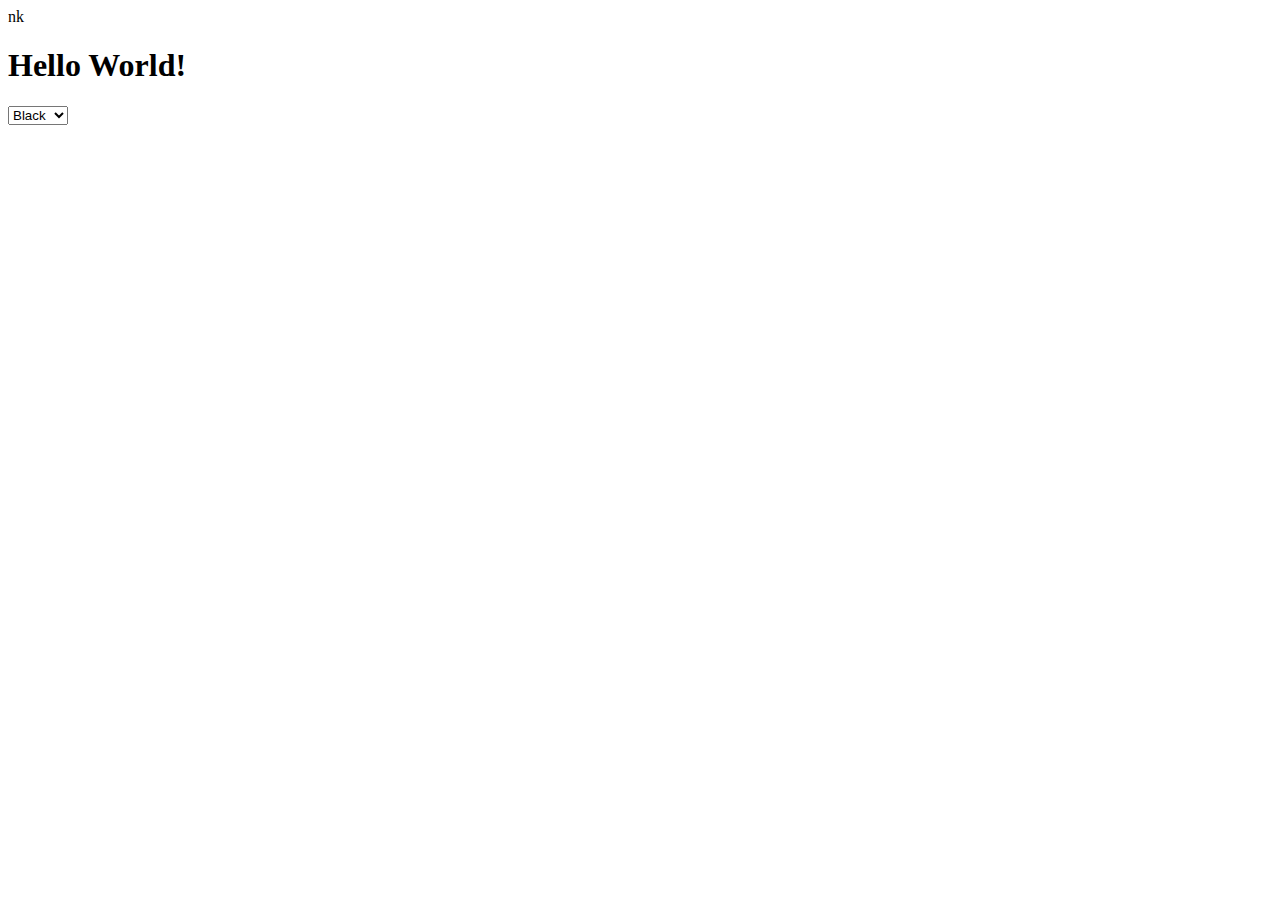
==== javascript.html @ bdd628b3 "add border" ====
<!DOCTYPE html>
<html lang="en">
  <head>
    <meta charset="UTF-8" />
    <meta http-equiv="X-UA-Compatible" content="IE=edge" />
    <meta name="viewport" content="width=device-width, initial-scale=1.0" />
    <link rel="stylesheet" href="style.css" />
    nk
    <title>JavaScript</title>
    <script>
      document.addEventListener("DOMContentLoaded", function () {});
    </script>
  </head>
  <body>
    <h1>Hello World!</h1>
    <select>
      <option value="black">Black</option>
      <option value="red">Red</option>
      <option value="green">Green</option>
      <option value="blue">Blue</option>
    </select>
  </body>
</html>
---- style.css ----
tr,
th,
td {
  border: 1px solid black;
  text-align: center;
}

#container {
  margin: 30px;
}
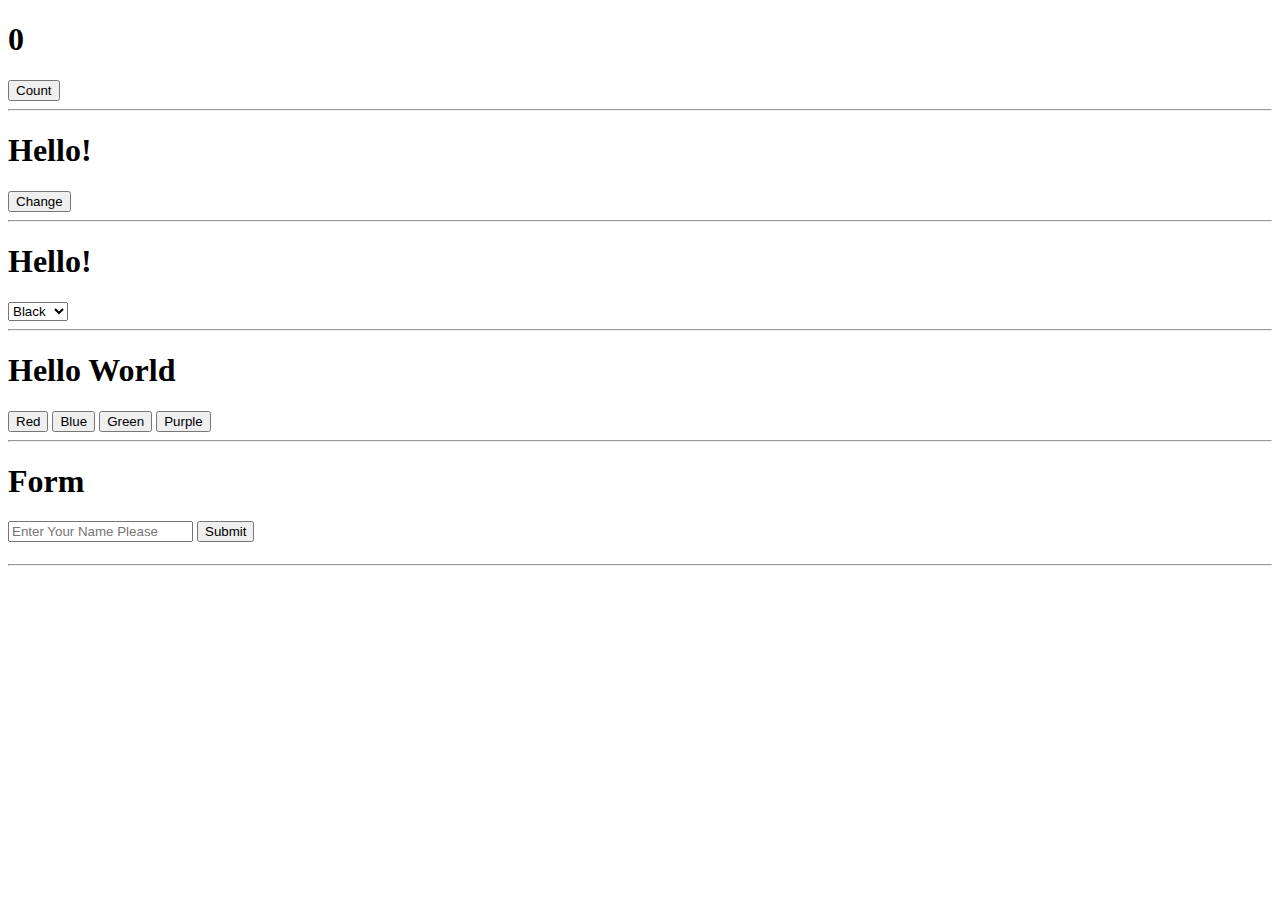
==== commit 4ea23e88: "add javascript" ====
--- a/javascript.html
+++ b/javascript.html
@@ -5,19 +5,70 @@
     <meta http-equiv="X-UA-Compatible" content="IE=edge" />
     <meta name="viewport" content="width=device-width, initial-scale=1.0" />
     <link rel="stylesheet" href="style.css" />
-    nk
+
     <title>JavaScript</title>
     <script>
-      document.addEventListener("DOMContentLoaded", function () {});
+      document.addEventListener("DOMContentLoaded", function () {
+        let counter = 0;
+        function count() {
+          counter++;
+          document.querySelector("#counter").innerHTML = counter;
+        }
+        document.querySelector("#btnCounter").onclick = count;
+        function change() {
+          const heading = document.querySelector("#change");
+          if (heading.innerHTML === "Hello!") {
+            document.querySelector("#change").innerHTML = "GoodBye!";
+          } else {
+            document.querySelector("#change").innerHTML = "Hello!";
+          }
+        }
+        document.querySelector("#btnChange").onclick = change;
+        document.querySelector("select").onchange = function () {
+          document.querySelector("#hello").style.color = this.value;
+        };
+        document.querySelectorAll(".btnColor").forEach(function (button) {
+          button.onclick = function () {
+            document.querySelector("#helloWorld").style.color =
+              button.dataset.color;
+          };
+        });
+
+        document.querySelector("#enterName").onsubmit = function () {
+          let name = document.querySelector("#getName").value;
+          document.querySelector("#sayHello").innerHTML = `Hello, ${name}`;
+          return false;
+        };
+      });
     </script>
   </head>
   <body>
-    <h1>Hello World!</h1>
+    <h1 id="counter">0</h1>
+    <button id="btnCounter">Count</button>
+    <hr />
+    <h1 id="change">Hello!</h1>
+    <button id="btnChange">Change</button>
+    <hr />
+    <h1 id="hello">Hello!</h1>
     <select>
       <option value="black">Black</option>
       <option value="red">Red</option>
       <option value="green">Green</option>
       <option value="blue">Blue</option>
     </select>
+    <hr />
+    <h1 id="helloWorld">Hello World</h1>
+    <button class="btnColor" data-color="red">Red</button>
+    <button class="btnColor" data-color="blue">Blue</button>
+    <button class="btnColor" data-color="green">Green</button>
+    <button class="btnColor" data-color="purple">Purple</button>
+    <hr />
+    <h1>Form</h1>
+    <form id="enterName">
+      <input type="text" placeholder="Enter Your Name Please" id="getName" />
+      <input type="submit" />
+    </form>
+    <h1 id="sayHello"></h1>
+    <hr />
   </body>
 </html>
